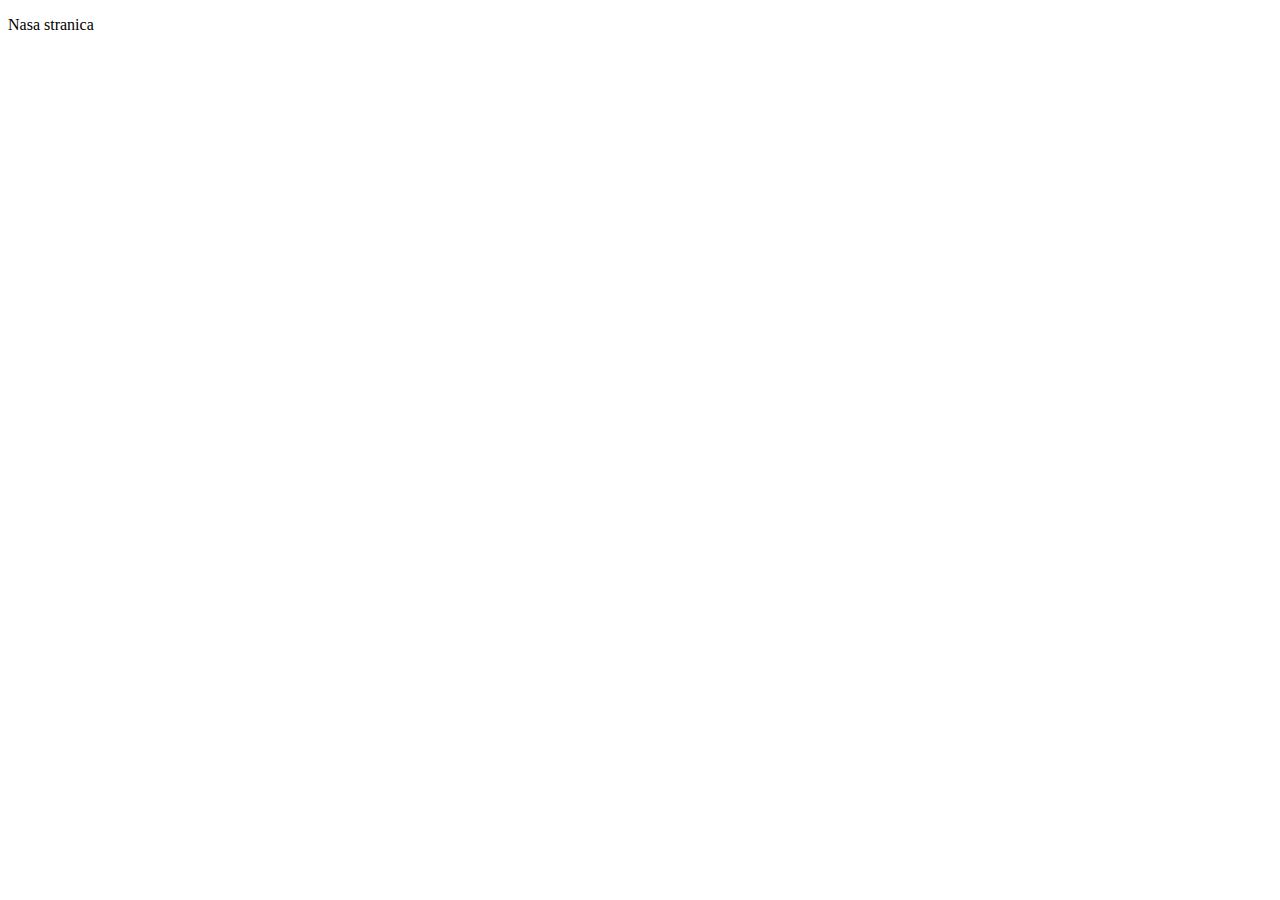
==== index.html @ 9ffa7267 "promjena1" ====
<!DOCTYPE html>
<html lang="en">
<head>
    <meta charset="UTF-8">
    <meta name="viewport" content="width=device-width, initial-scale=1.0">
    <title>Document DOM</title>
    <script src="./dom.js"></script>
</head>
<body>
    <p>Nasa stranica</p>
</body>
</html>
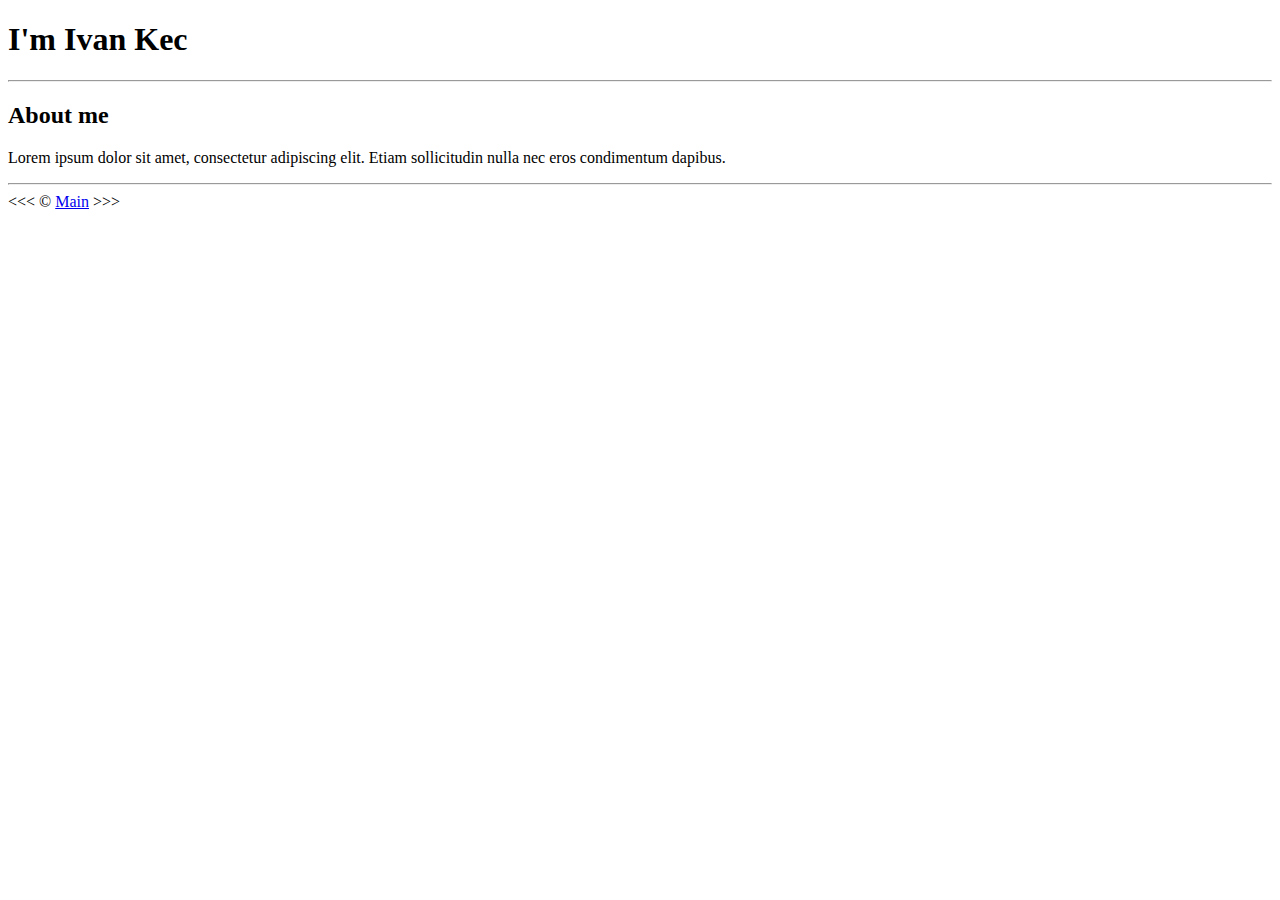
==== commit f9efb500: "promjena1a" ====
--- a/index.html
+++ b/index.html
@@ -8,5 +8,7 @@
 </head>
 <body>
     <p>Nasa stranica</p>
+
+    <script defer src="./dom.js"></script>
 </body>
 </html>